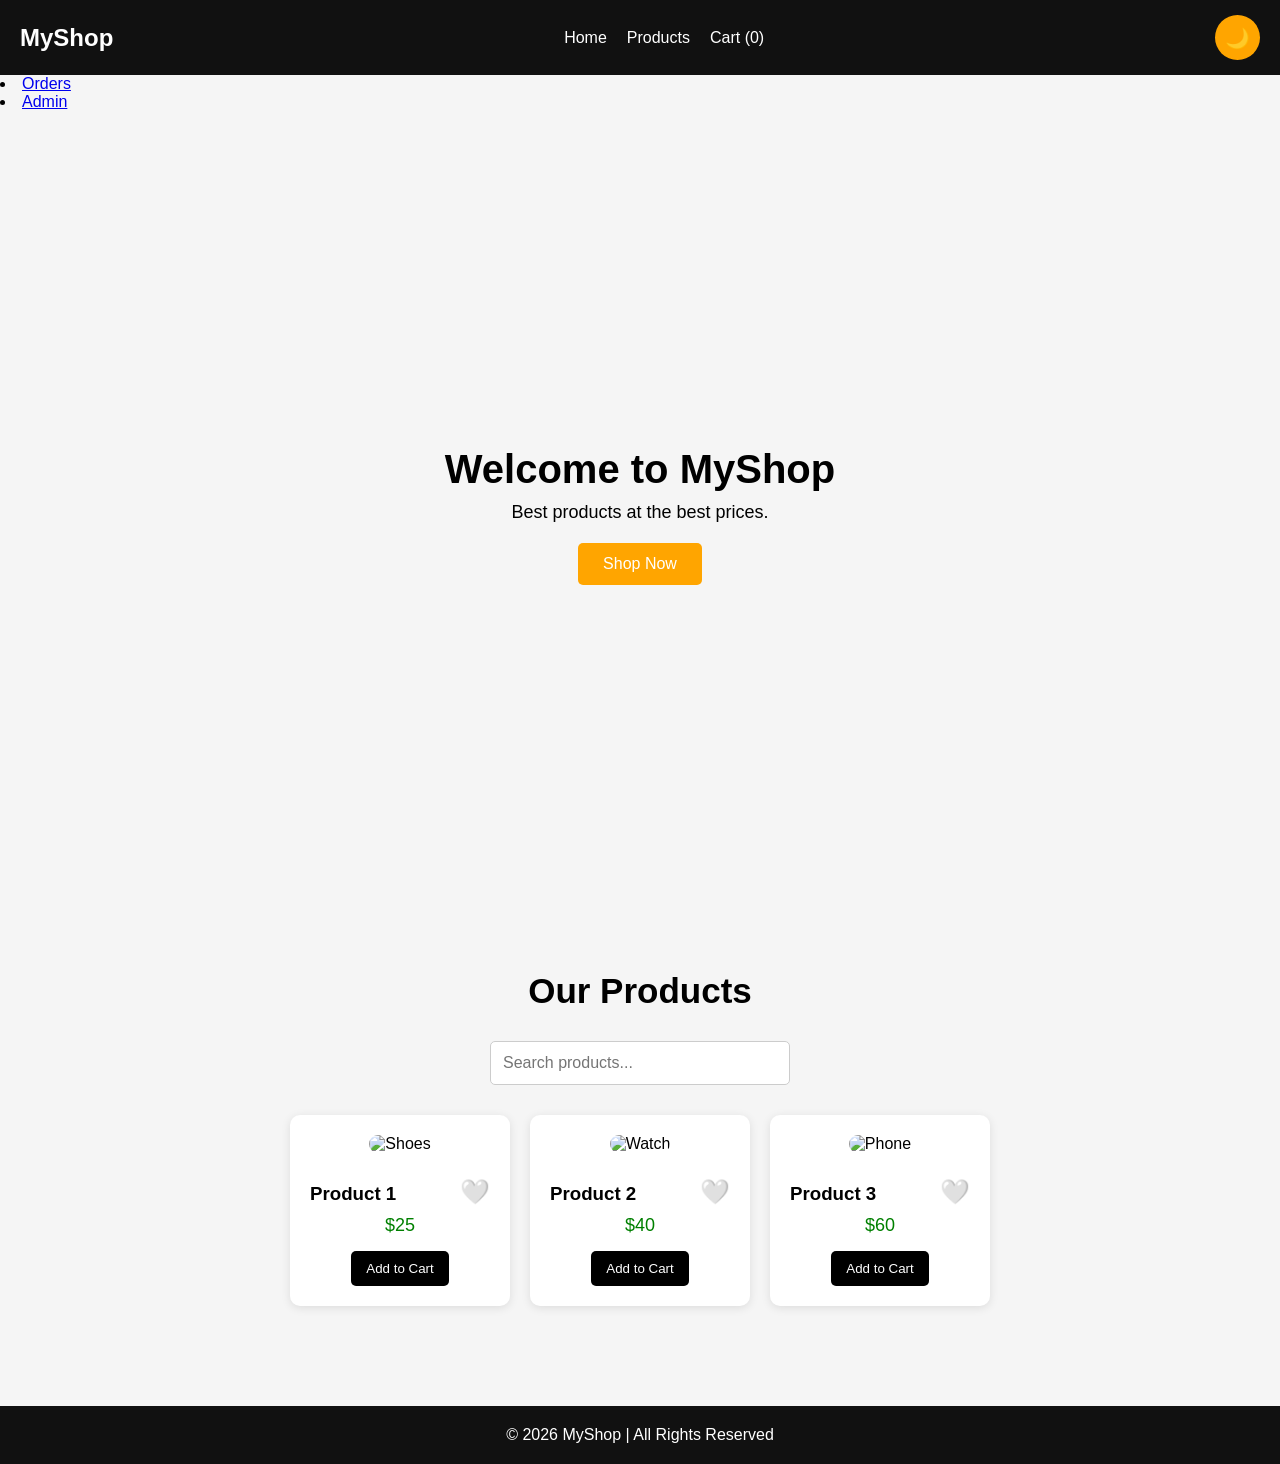
==== index.html @ 926a18b1 "Add files via upload" ====
<!DOCTYPE html>
<html lang="en">
<head>
  <meta charset="UTF-8" />
  <meta name="viewport" content="width=device-width, initial-scale=1.0"/>
  <title>E-Commerce Website</title>
  <link rel="stylesheet" href="style.css">
</head>
<body>

<header>

  <nav class="navbar">

















    <div class="left-nav">
      <div class="menu-toggle">
        ☰
      </div>
      <h1 class="logo">MyShop</h1>
    </div>

    <ul class="nav-links">
      <li><a href="#">Home</a></li>
      <li><a href="#">Products</a></li>
      <li>
  <a href="cart.html">
    Cart (<span id="cart-count">0</span>)
  </a>
</li>
    </ul>
    <button id="dark-mode-btn">🌙</button>
  </nav>
<li><a href="orders.html">Orders</a></li>
<li><a href="admin.html">Admin</a></li>
</header>

<section class="hero">
  <h2>Welcome to MyShop</h2>
  <p>Best products at the best prices.</p>
  <button>Shop Now</button>
</section>

<section class="products">

  <h2 class="section-title">Our Products</h2>

  <div class="search-box">
    <input type="text" id="search-input" placeholder="Search products...">
  </div>

  <div class="product-container">
    <div class="product-card">
      <img src="https://images.unsplash.com/photo-1542291026-7eec264c27ff" alt="Shoes">
      <div class="product-top">
      <h3>Product 1</h3>
      <span class="wishlist">🤍</span>
      </div>
      <p>$25</p>
      <button>Add to Cart</button>
    </div>

    <div class="product-card">
      <img src="https://images.unsplash.com/photo-1523275335684-37898b6baf30" alt="Watch">
      <div class="product-top">
      <h3>Product 2</h3>
      <span class="wishlist">🤍</span>
      </div>
      <p>$40</p>
      <button>Add to Cart</button>
    </div>

    <div class="product-card">
      <img src="https://images.unsplash.com/photo-1511707171634-5f897ff02aa9" alt="Phone">
      <div class="product-top">
      <h3>Product 3</h3>
      <span class="wishlist">🤍</span>
      </div>
      <p>$60</p>
      <button>Add to Cart</button>
    </div>
  </div>

</section>

<!-- Modal -->

<div class="product-modal" id="product-modal">
  <div class="modal-content">
    <span class="close-btn">&times;</span>
    <img id="modal-img" src="" alt="Product">
    <h2 id="modal-title"></h2>
    <p id="modal-price"></p>
    <span id="modal-wishlist">🤍</span>
    <p id="modal-description">
      This is a premium quality product for our customers.
    </p>
  </div>
</div>

<footer>
  <p>© 2026 MyShop | All Rights Reserved</p>
</footer>

<script src="script.js"></script>

</body>
</html>
---- style.css ----
*{
  margin: 0;
  padding: 0;
  box-sizing: border-box;
  font-family: Arial, sans-serif;
}

body{
  background-color: #f5f5f5;
}

/* Navbar */

.navbar{
  display: flex;
  justify-content: space-between;
  align-items: center;
  background-color: #111;
  color: white;
  padding: 15px 20px;
  position: relative;
}

.left-nav{
  display: flex;
  align-items: center;
  gap: 15px;
}

.logo{
  font-size: 24px;
}

.nav-links{
  display: flex;
  list-style: none;
  gap: 20px;
}

.nav-links a{
  text-decoration: none;
  color: white;
  transition: 0.3s;
}

.nav-links a:hover{
  color: orange;
}

/* Dark Mode Button */

#dark-mode-btn{
  width: 45px;
  height: 45px;
  border-radius: 50%;
  border: none;
  background-color: orange;
  font-size: 20px;
  cursor: pointer;
  display: flex;
  justify-content: center;
  align-items: center;
}

/* Hero */

.hero{
  height: 90vh;
  display: flex;
  flex-direction: column;
  justify-content: center;
  align-items: center;
  text-align: center;
}

.hero h2{
  font-size: 40px;
  margin-bottom: 10px;
}

.hero p{
  font-size: 18px;
  margin-bottom: 20px;
}

.hero button{
  padding: 12px 25px;
  border: none;
  background-color: orange;
  color: white;
  font-size: 16px;
  border-radius: 5px;
}

/* Products */

.products{
  padding: 50px 20px;
}

.section-title{
  text-align: center;
  margin-bottom: 30px;
  font-size: 35px;
}

.search-box{
  text-align: center;
  margin-bottom: 30px;
}

.search-box input{
  padding: 12px;
  width: 300px;
  max-width: 90%;
  border: 1px solid #ccc;
  border-radius: 5px;
  font-size: 16px;
}

.product-container{
  display: flex;
  justify-content: center;
  gap: 20px;
  flex-wrap: wrap;
}

.product-card{
  background-color: white;
  padding: 20px;
  border-radius: 10px;
  width: 220px;
  text-align: center;
  box-shadow: 0 2px 10px rgba(0,0,0,0.1);
  transition: 0.3s;
}

.product-card:hover{
  transform: translateY(-10px);
  box-shadow: 0 5px 20px rgba(0,0,0,0.2);
}

.product-card img{
  width: 100%;
  border-radius: 10px;
  cursor: pointer;
}

.product-card h3{
  margin: 15px 0 10px;
}

.product-card p{
  margin-bottom: 15px;
  color: green;
  font-size: 18px;
}

.product-card button{
  padding: 10px 15px;
  border: none;
  background-color: black;
  color: white;
  border-radius: 5px;
  cursor: pointer;
}

/* Footer */

footer{
  background-color: #111;
  color: white;
  text-align: center;
  padding: 20px;
  margin-top: 50px;
}

/* Dark Mode */

.dark-mode{
  background-color: #1a1a1a;
  color: #f5f5f5;
}

.dark-mode .navbar{
  background-color: #222;
}

.dark-mode .product-card{
  background-color: #2c2c2c;
  color: white;
}

.dark-mode footer{
  background-color: black;
}

.dark-mode #dark-mode-btn{
  background-color: white;
}

.dark-mode .modal-content{
  background-color: #2c2c2c;
  color: white;
}

/* Menu */

.menu-toggle{
  display: none;
  font-size: 28px;
  cursor: pointer;
}

/* Modal */

.product-modal{
  display: none;
  position: fixed;
  top: 0;
  left: 0;
  width: 100%;
  height: 100%;
  background-color: rgba(0,0,0,0.7);
  justify-content: center;
  align-items: center;
  z-index: 2000;
}

.modal-content{
  background-color: white;
  width: 90%;
  max-width: 400px;
  padding: 20px;
  border-radius: 15px;
  text-align: center;
  position: relative;
  animation: popup 0.3s ease;
}

.modal-content img{
  width: 100%;
  border-radius: 10px;
  margin-bottom: 15px;
}

.close-btn{
  position: absolute;
  top: 10px;
  right: 15px;
  font-size: 30px;
  cursor: pointer;
}

#modal-price{
  color: green;
  font-size: 22px;
  margin: 10px 0;
}

@keyframes popup{

  from{
    transform: scale(0.7);
    opacity: 0;
  }

  to{
    transform: scale(1);
    opacity: 1;
  }

}

/* Responsive */

@media(max-width:768px){

  .menu-toggle{
    display: block;
    color: white;
  }

  .nav-links{
    display: none;
    flex-direction: column;
    position: absolute;
    top: 70px;
    left: 0;
    width: 100%;
    background-color: #222;
    padding: 20px 0;
    z-index: 1000;
  }

  .nav-links.active{
    display: flex;
  }

  .nav-links li{
    margin: 10px 0;
    text-align: center;
  }

  .hero h2{
    font-size: 30px;
  }

  .product-container{
    flex-direction: column;
    align-items: center;
  }

}

.product-top{
  display: flex;
  justify-content: space-between;
  align-items: center;
  margin-top: 15px;
}

.wishlist{
  font-size: 24px;
  cursor: pointer;
  transition: 0.3s;
}

.wishlist.active{
  color: red;
}

#modal-wishlist{
  font-size: 28px;
  cursor: pointer;
  display: inline-block;
  margin-top: 10px;
}

.cart-section{
  padding: 50px;
  text-align: center;
}

.cart-item{
  background: white;
  padding: 15px;
  margin: 10px auto;
  width: 300px;
  border-radius: 10px;
  box-shadow: 0 2px 10px rgba(0,0,0,0.1);
}

.cart-item button{
  margin-top: 10px;
  padding: 8px 12px;
  border: none;
  background-color: red;
  color: white;
  border-radius: 5px;
  cursor: pointer;
}

.qty-controls{
  display: flex;
  justify-content: center;
  align-items: center;
  gap: 10px;
  margin: 10px 0;
}

.qty-controls button{
  padding: 5px 10px;
  border: none;
  background-color: black;
  color: white;
  cursor: pointer;
  border-radius: 5px;
}

.cart-actions{
  margin-top: 20px;
  display: flex;
  justify-content: center;
  gap: 10px;
}

.cart-actions button{
  padding: 10px 15px;
  border: none;
  border-radius: 5px;
  cursor: pointer;
  font-size: 16px;
}

.cart-actions button:first-child{
  background-color: red;
  color: white;
}

.cart-actions button:last-child{
  background-color: green;
  color: white;
}

.checkout-section{
  padding: 40px;
  text-align: center;
}

#checkout-form{
  display: flex;
  flex-direction: column;
  gap: 10px;
  width: 300px;
  margin: auto;
}

#checkout-form input,
#checkout-form textarea{
  padding: 10px;
  border: 1px solid #ccc;
  border-radius: 5px;
}

#checkout-form button{
  padding: 10px;
  background-color: green;
  color: white;
  border: none;
  cursor: pointer;
  border-radius: 5px;
}

.success-box{
  text-align: center;
  padding: 100px;
}

.orders-section{
  padding: 40px;
  text-align: center;
}

.order-card{
  background: white;
  width: 80%;
  max-width: 500px;
  margin: 20px auto;
  padding: 20px;
  border-radius: 10px;
  box-shadow: 0 2px 10px rgba(0,0,0,0.1);
  text-align: left;
}

.order-card ul{
  margin: 10px 0;
  padding-left: 20px;
}

.payment-methods{
  display: flex;
  flex-direction: column;
  gap: 10px;
  margin: 20px 0;
  text-align: left;
}

.payment-methods label{
  background: #f1f1f1;
  padding: 10px;
  border-radius: 5px;
  cursor: pointer;
}

#mobile-payment-box{
  display: none;
  margin-bottom: 10px;
}

#mobile-payment-box input{
  width: 100%;
  padding: 10px;
  border: 1px solid #ccc;
  border-radius: 5px;
}

.order-card{
  background: white;
  border-radius: 12px;
  padding: 20px;
  margin: 20px auto;
  width: 90%;
  max-width: 600px;
  box-shadow: 0 4px 15px rgba(0,0,0,0.1);
  text-align: left;
}

.order-card h3{
  margin-bottom: 10px;
}

.order-card ul{
  margin: 10px 0;
  padding-left: 20px;
}

.order-card p{
  margin: 5px 0;
}

.order-card button{
  margin-top: 10px;
  padding: 8px 12px;
  border: none;
  background-color: red;
  color: white;
  border-radius: 5px;
  cursor: pointer;
}

.admin-section{
  padding: 40px;
}

.dashboard-cards{
  display: flex;
  flex-wrap: wrap;
  gap: 20px;
  justify-content: center;
  margin-top: 30px;
}

.dashboard-card{
  background: white;
  width: 220px;
  padding: 20px;
  border-radius: 10px;
  text-align: center;
  box-shadow: 0 2px 10px rgba(0,0,0,0.1);
}

.dashboard-card h3{
  margin-bottom: 10px;
}

.dashboard-card p{
  font-size: 28px;
  color: green;
}

.recent-orders{
  margin-top: 40px;
}

.recent-order{
  background: white;
  margin: 10px auto;
  padding: 15px;
  border-radius: 8px;
  max-width: 500px;
  box-shadow: 0 2px 10px rgba(0,0,0,0.1);
}

.login-section{
  height: 100vh;
  display: flex;
  justify-content: center;
  align-items: center;
  background: #f5f5f5;
}

.login-box{
  background: white;
  padding: 30px;
  width: 300px;
  border-radius: 10px;
  box-shadow: 0 2px 10px rgba(0,0,0,0.1);
  text-align: center;
}

.login-box form{
  display: flex;
  flex-direction: column;
  gap: 15px;
  margin-top: 20px;
}

.login-box input{
  padding: 10px;
  border: 1px solid #ccc;
  border-radius: 5px;
}

.login-box button,
#logout-btn{
  padding: 10px;
  border: none;
  background: black;
  color: white;
  border-radius: 5px;
  cursor: pointer;
}

#logout-btn{
  margin: 20px 0;
}
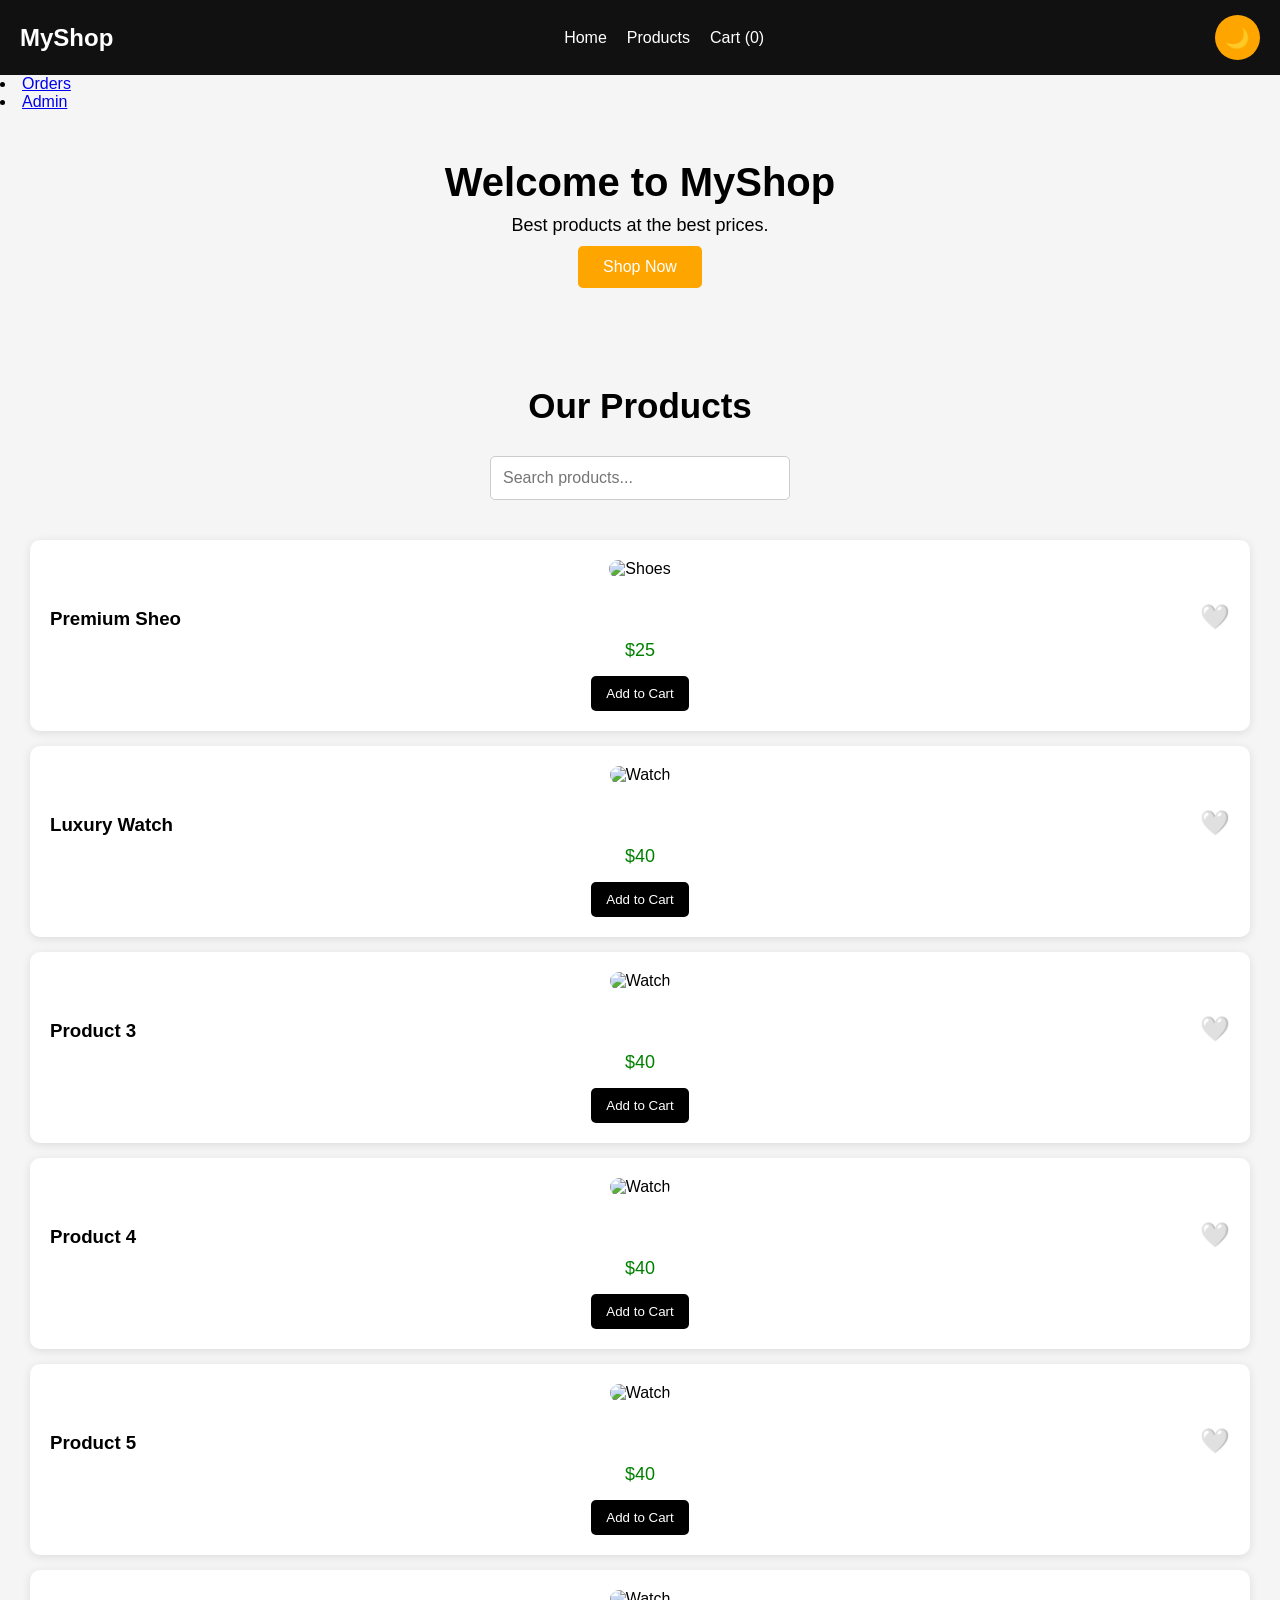
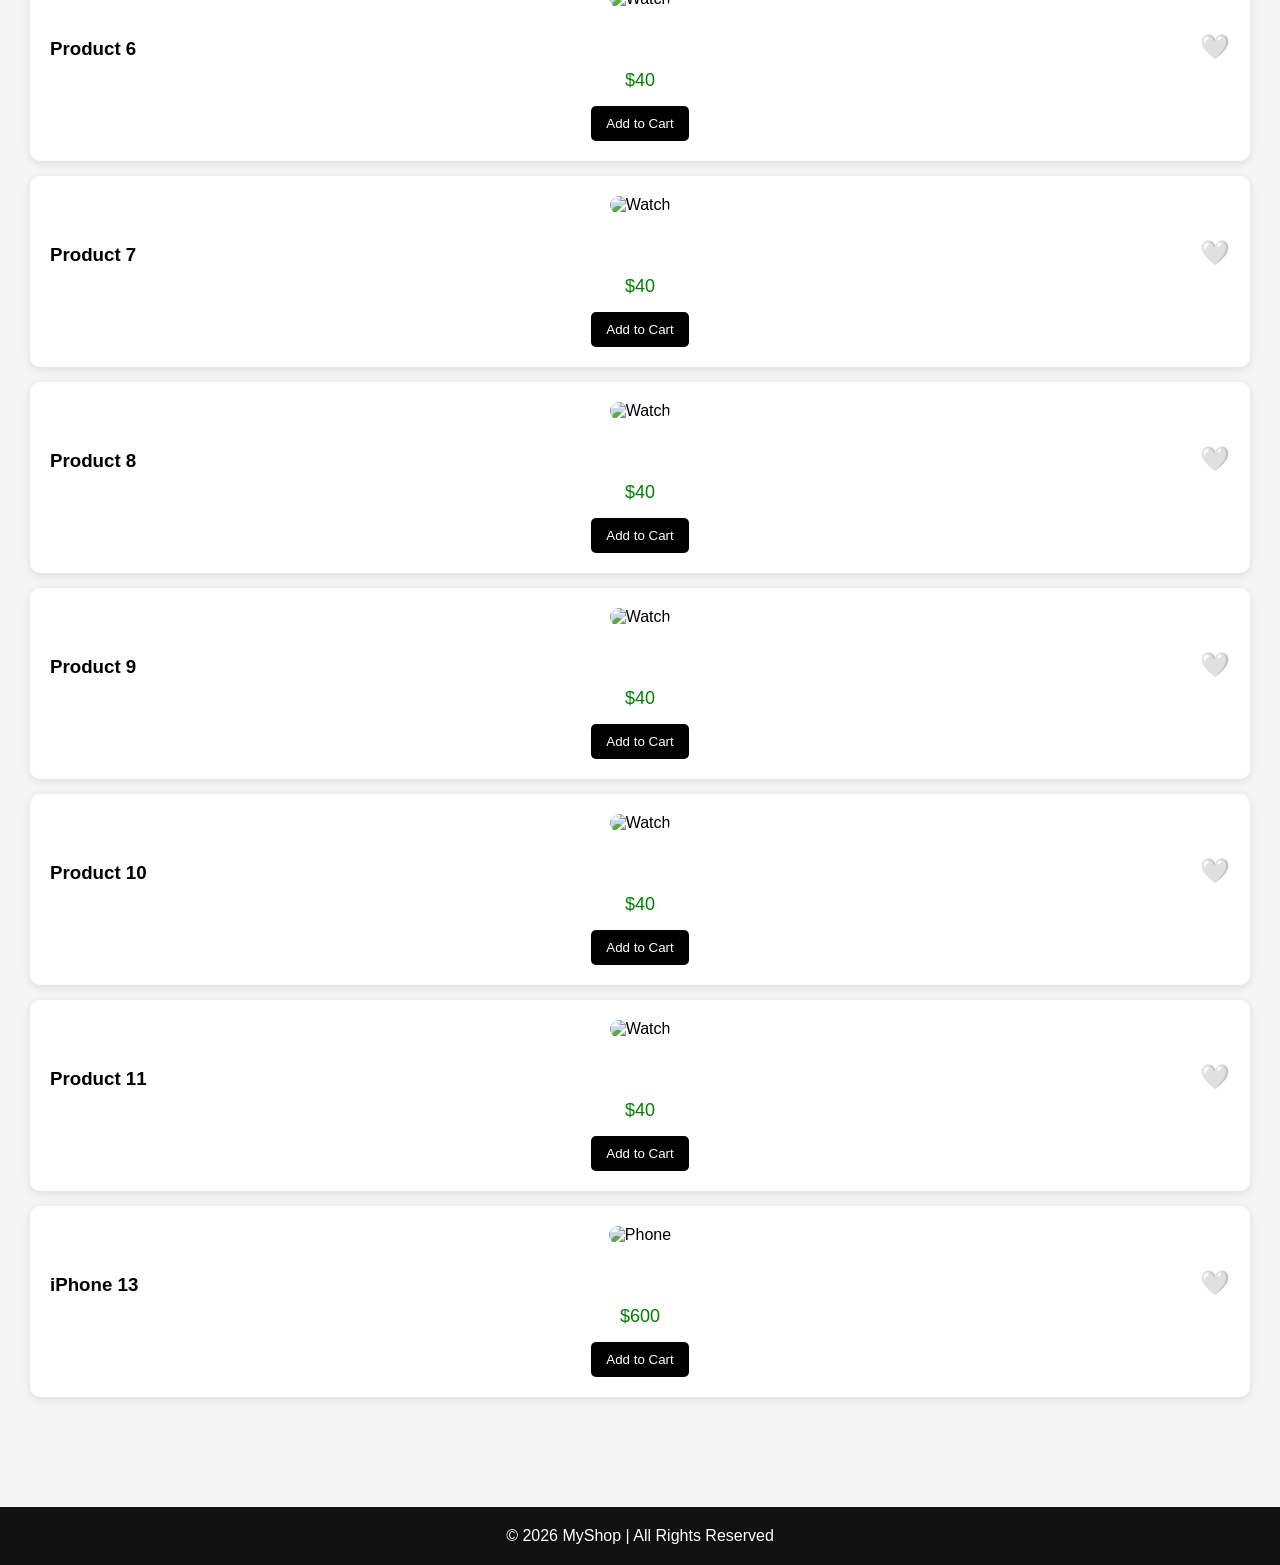
==== commit 12c50328: "Update product names and prices in index.html" ====
--- a/index.html
+++ b/index.html
@@ -11,23 +11,6 @@
 <header>
 
   <nav class="navbar">
-
-
-
-
-
-
-
-
-
-
-
-
-
-
-
-
-
     <div class="left-nav">
       <div class="menu-toggle">
         ☰
@@ -68,7 +51,7 @@
     <div class="product-card">
       <img src="https://images.unsplash.com/photo-1542291026-7eec264c27ff" alt="Shoes">
       <div class="product-top">
-      <h3>Product 1</h3>
+      <h3>Premium Sheo</h3>
       <span class="wishlist">🤍</span>
       </div>
       <p>$25</p>
@@ -78,7 +61,97 @@
     <div class="product-card">
       <img src="https://images.unsplash.com/photo-1523275335684-37898b6baf30" alt="Watch">
       <div class="product-top">
-      <h3>Product 2</h3>
+      <h3>Luxury Watch</h3>
+      <span class="wishlist">🤍</span>
+      </div>
+      <p>$40</p>
+      <button>Add to Cart</button>
+    </div>
+
+<div class="product-card">
+      <img src="https://images.unsplash.com/photo-1523275335684-37898b6baf30" alt="Watch">
+      <div class="product-top">
+      <h3>Product 3</h3>
+      <span class="wishlist">🤍</span>
+      </div>
+      <p>$40</p>
+      <button>Add to Cart</button>
+</div>
+
+    <div class="product-card">
+      <img src="https://images.unsplash.com/photo-1523275335684-37898b6baf30" alt="Watch">
+      <div class="product-top">
+      <h3>Product 4</h3>
+      <span class="wishlist">🤍</span>
+      </div>
+      <p>$40</p>
+      <button>Add to Cart</button>
+    </div>
+
+    <div class="product-card">
+      <img src="https://images.unsplash.com/photo-1523275335684-37898b6baf30" alt="Watch">
+      <div class="product-top">
+      <h3>Product 5</h3>
+      <span class="wishlist">🤍</span>
+      </div>
+      <p>$40</p>
+      <button>Add to Cart</button>
+    </div>
+
+    <div class="product-card">
+      <img src="https://images.unsplash.com/photo-1523275335684-37898b6baf30" alt="Watch">
+      <div class="product-top">
+      <h3>Product 6</h3>
+      <span class="wishlist">🤍</span>
+      </div>
+      <p>$40</p>
+      <button>Add to Cart</button>
+    </div>
+
+    <div class="product-card">
+      <img src="https://images.unsplash.com/photo-1523275335684-37898b6baf30" alt="Watch">
+      <div class="product-top">
+      <h3>Product 7</h3>
+      <span class="wishlist">🤍</span>
+      </div>
+      <p>$40</p>
+      <button>Add to Cart</button>
+    </div>
+
+    <div class="product-card">
+      <img src="https://images.unsplash.com/photo-1523275335684-37898b6baf30" alt="Watch">
+      <div class="product-top">
+      <h3>Product 8</h3>
+      <span class="wishlist">🤍</span>
+      </div>
+      <p>$40</p>
+      <button>Add to Cart</button>
+    </div>
+
+    <div class="product-card">
+      <img src="https://images.unsplash.com/photo-1523275335684-37898b6baf30" alt="Watch">
+      <div class="product-top">
+      <h3>Product 9</h3>
+      <span class="wishlist">🤍</span>
+      </div>
+      <p>$40</p>
+      <button>Add to Cart</button>
+    </div>
+
+    <div class="product-card">
+      <img src="https://images.unsplash.com/photo-1523275335684-37898b6baf30" alt="Watch">
+      <div class="product-top">
+      <h3>Product 10</h3>
+      <span class="wishlist">🤍</span>
+      </div>
+      <p>$40</p>
+      <button>Add to Cart</button>
+    </div>
+
+    <div class="product-card">
+      <img src="https://images.unsplash.com/photo-1523275335684-37898b6baf30" alt="Watch">
+      <div class="product-top">
+      <h3>Product 11</h3>
       <span class="wishlist">🤍</span>
       </div>
       <p>$40</p>
@@ -88,10 +161,10 @@
     <div class="product-card">
       <img src="https://images.unsplash.com/photo-1511707171634-5f897ff02aa9" alt="Phone">
       <div class="product-top">
-      <h3>Product 3</h3>
+      <h3>iPhone 13</h3>
       <span class="wishlist">🤍</span>
       </div>
-      <p>$60</p>
+      <p>$600</p>
       <button>Add to Cart</button>
     </div>
   </div>
@@ -120,4 +193,4 @@
 <script src="script.js"></script>
 
 </body>
-</html>+</html>
--- a/style.css
+++ b/style.css
@@ -65,7 +65,7 @@
 /* Hero */
 
 .hero{
-  height: 90vh;
+  height: 25vh;
   display: flex;
   flex-direction: column;
   justify-content: center;
@@ -80,7 +80,7 @@
 
 .hero p{
   font-size: 18px;
-  margin-bottom: 20px;
+  margin-bottom: 10px;
 }
 
 .hero button{
@@ -119,17 +119,17 @@
 }
 
 .product-container{
-  display: flex;
-  justify-content: center;
-  gap: 20px;
-  flex-wrap: wrap;
+  display: grid;
+  grid-tamplate-columns: repeat(2, 1fr);
+  gap: 15px;
+  padding: 10px;
 }
 
 .product-card{
   background-color: white;
   padding: 20px;
   border-radius: 10px;
-  width: 220px;
+  width: 100%;
   text-align: center;
   box-shadow: 0 2px 10px rgba(0,0,0,0.1);
   transition: 0.3s;
@@ -604,4 +604,4 @@
 
 #logout-btn{
   margin: 20px 0;
-}+}
